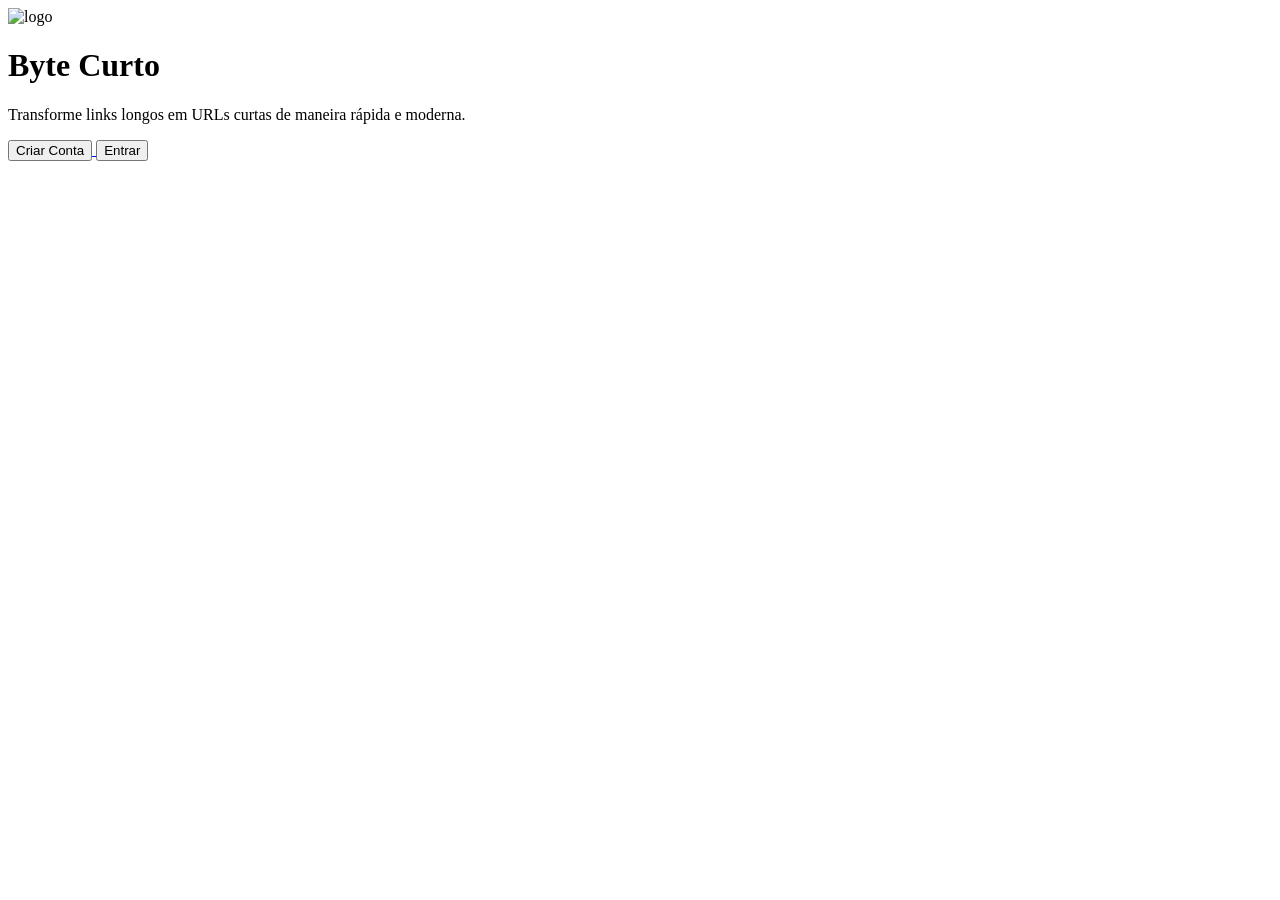
==== pages/index.html @ 24296fcd "feat(cadastro): cria estrutura de validacao modular para o formulario" ====
<!DOCTYPE html>
<html lang="pt-Br">
<head>
    <meta charset="UTF-8">
    <meta name="viewport" content="width=device-width, initial-scale=1.0">
    <title>Byte Curto</title>

    <link rel="icon" href="./img/logoByteCurto.png">
    <link rel="stylesheet" href="./css/index.css">
</head>
<body>
   <div class="container">

    <img src="./img/logoByteCurto.png"
    alt="logo"
    class="logo">

    <h1>Byte Curto</h1>

    <p>
        Transforme links longos em URLs curtas
        de maneira rápida e moderna.
    </p>

    <div class="botoes">

        <a href="cadastro.html">
            <button>Criar Conta</button>
        </a>

        <a href="login.html">
            <button class="secundario">
                Entrar
            </button>
        </a>

    </div>

</div>
</body>
<script src="./js/index.js"></script>
</html>
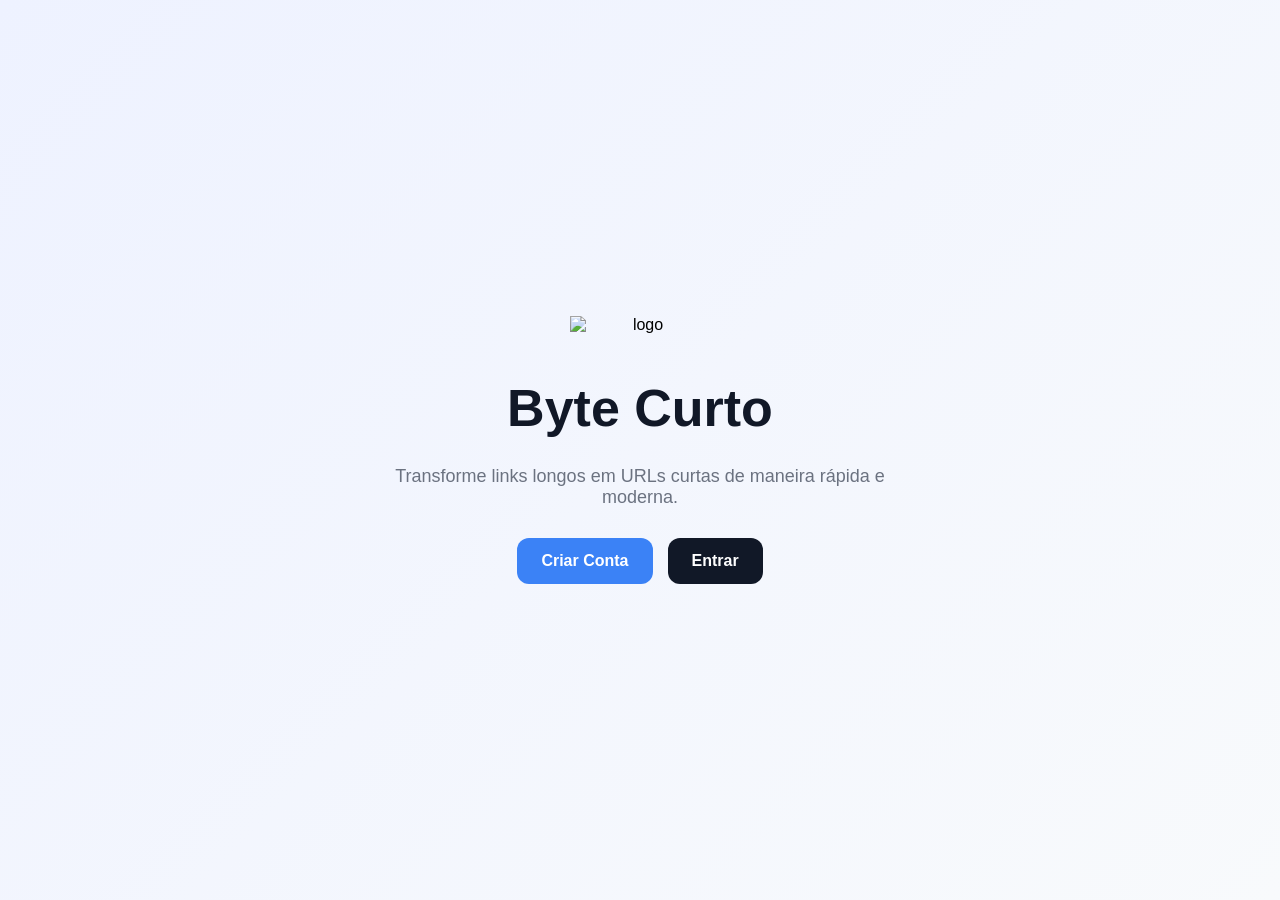
==== commit 213786e9: "feat: implementa encurtamento de links e copia para area de transferencia" ====
--- a/pages/index.html
+++ b/pages/index.html
@@ -5,8 +5,8 @@
     <meta name="viewport" content="width=device-width, initial-scale=1.0">
     <title>Byte Curto</title>
 
-    <link rel="icon" href="./img/logoByteCurto.png">
-    <link rel="stylesheet" href="./css/index.css">
+    <link rel="icon" href="/img/logoByteCurto.png">
+    <link rel="stylesheet" href="/css/index.css">
 </head>
 <body>
    <div class="container">
@@ -38,5 +38,5 @@
 
 </div>
 </body>
-<script src="./js/index.js"></script>
+<script type="module" src="/js/pages/index.js"></script>
 </html>
--- a/css/index.css
+++ b/css/index.css
@@ -0,0 +1,89 @@
+body{
+    margin:0;
+
+    height:100vh;
+
+    display:flex;
+
+    justify-content:center;
+
+    align-items:center;
+
+    background:linear-gradient(135deg,#EEF2FF,#F8FAFC);
+
+    font-family:Arial;
+}
+
+.container{
+    display:flex;
+
+    flex-direction:column;
+
+    align-items:center;
+
+    text-align:center;
+}
+
+.logo{
+    width:140px;
+
+    margin-bottom:10px;
+}
+
+h1{
+    font-size:52px;
+
+    color:#111827;
+
+    margin-bottom:10px;
+}
+
+p{
+    color:#6B7280;
+
+    font-size:18px;
+
+    max-width:500px;
+
+    margin-bottom:30px;
+
+    text-align:center;
+}
+
+.botoes{
+    display:flex;
+
+    justify-content:center;
+
+    gap:15px;
+}
+
+button{
+    padding:14px 24px;
+
+    border:none;
+
+    border-radius:12px;
+
+    background:#3B82F6;
+
+    color:white;
+
+    font-size:16px;
+
+    font-weight:bold;
+
+    cursor:pointer;
+
+    transition:0.3s;
+}
+
+button:hover{
+    transform:translateY(-2px);
+
+    background:#2563EB;
+}
+
+.secundario{
+    background:#111827;
+}
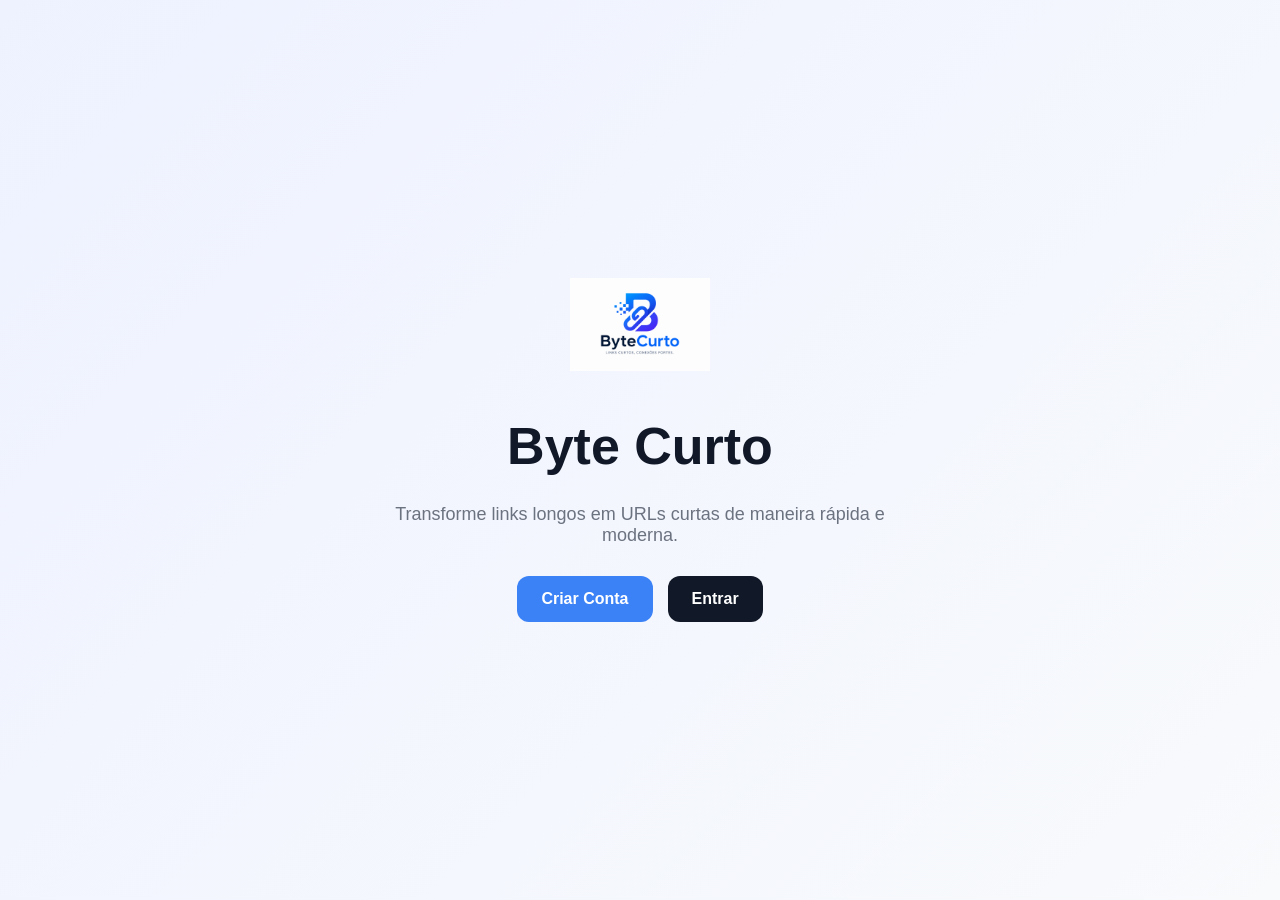
==== commit 5c3bf577: "refactor: index.html erro na logo do byte curto" ====
--- a/pages/index.html
+++ b/pages/index.html
@@ -11,7 +11,7 @@
 <body>
    <div class="container">
 
-    <img src="./img/logoByteCurto.png"
+    <img src="/img/logoByteCurto.png"
     alt="logo"
     class="logo">
 
